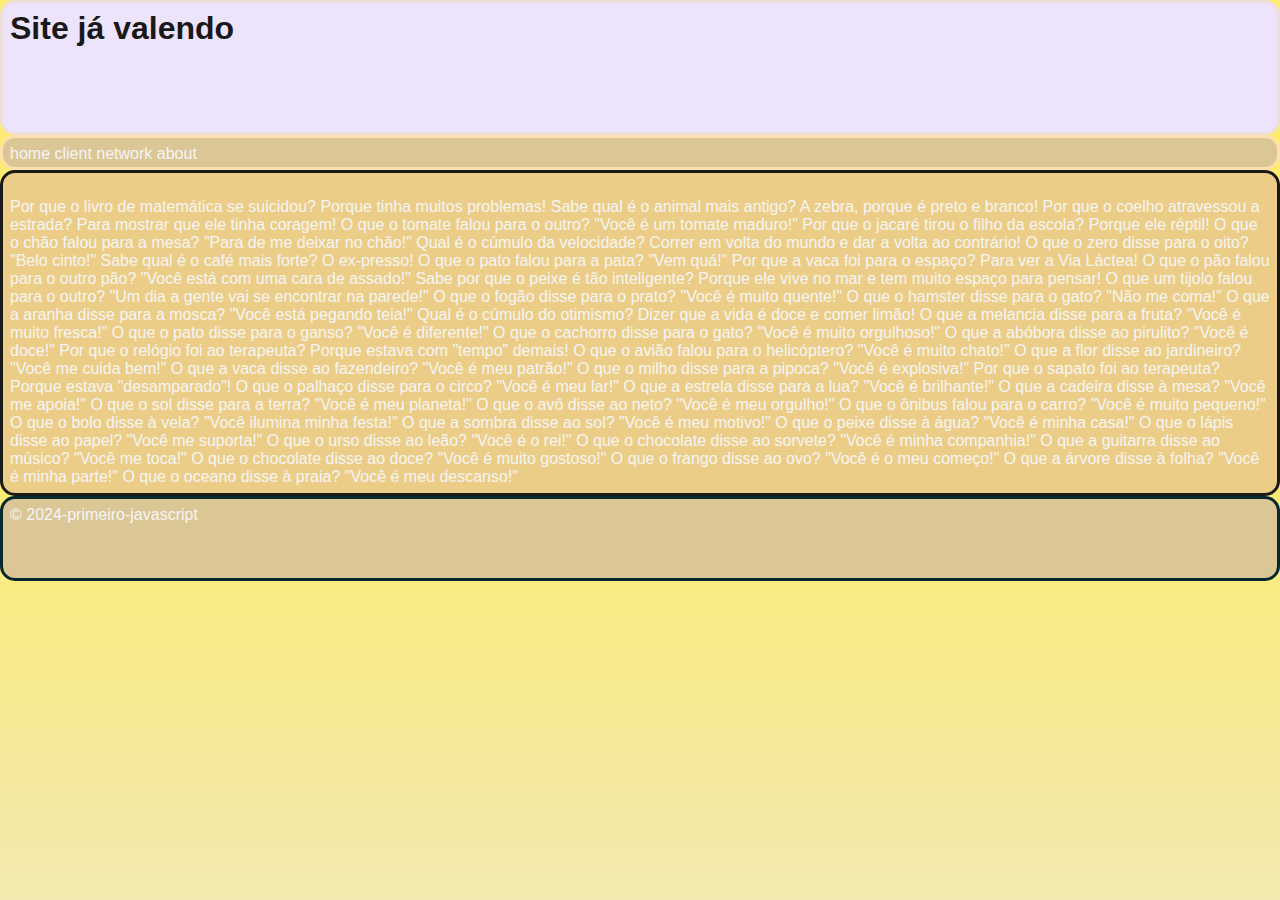
==== exp11.html @ 19dc57ea "Meu primeiro uploud" ====
<!DOCTYPE html>
<html lang="pt-br">

<head>
    <meta charset="UTF-8">
    <meta name="viewport" content="width=device-width, initial-scale=1.0">
    <title>Aula_11</title>
    <!--Aula 11: Introdução ao JavaScript: variáveis, tipos de dados e operadores.
    https://paletadecores.com/paleta/00bad3/00a8c1/0096af/00849c/00728a/
    https://mycolor.space/?hex=%2300BAD3&sub=1
    -->
    <link rel="shortcut icon" href="assents/homeicon.png.png" type="image/x-icon">
    <link rel="stylesheet" href="assents/css/style.css">
</head>

<body>
    <header>
        <h1>Site já valendo</h1>
    </header>

    <nav>
        <a href="exp11.html">home</a>
        <a href="exp12.html">client</a>
        <a href="exp13.html">network</a>
        <a href="#">about</a>
    </nav>

    <main>
        <img src="" alt="" srcset="">

        <p>
            Por que o livro de matemática se suicidou? Porque tinha muitos problemas!
            Sabe qual é o animal mais antigo? A zebra, porque é preto e branco!
            Por que o coelho atravessou a estrada? Para mostrar que ele tinha coragem!
            O que o tomate falou para o outro? "Você é um tomate maduro!"
            Por que o jacaré tirou o filho da escola? Porque ele réptil!
            O que o chão falou para a mesa? "Para de me deixar no chão!"
            Qual é o cúmulo da velocidade? Correr em volta do mundo e dar a volta ao contrário!
            O que o zero disse para o oito? "Belo cinto!"
            Sabe qual é o café mais forte? O ex-presso!
            O que o pato falou para a pata? "Vem quá!"
            Por que a vaca foi para o espaço? Para ver a Via Láctea!
            O que o pão falou para o outro pão? "Você está com uma cara de assado!"
            Sabe por que o peixe é tão inteligente? Porque ele vive no mar e tem muito espaço para pensar!
            O que um tijolo falou para o outro? "Um dia a gente vai se encontrar na parede!"
            O que o fogão disse para o prato? "Você é muito quente!"
            O que o hamster disse para o gato? "Não me coma!"
            O que a aranha disse para a mosca? "Você está pegando teia!"
            Qual é o cúmulo do otimismo? Dizer que a vida é doce e comer limão!
            O que a melancia disse para a fruta? "Você é muito fresca!"
            O que o pato disse para o ganso? "Você é diferente!"
            O que o cachorro disse para o gato? "Você é muito orgulhoso!"
            O que a abóbora disse ao pirulito? "Você é doce!"
            Por que o relógio foi ao terapeuta? Porque estava com "tempo" demais!
            O que o avião falou para o helicóptero? "Você é muito chato!"
            O que a flor disse ao jardineiro? "Você me cuida bem!"
            O que a vaca disse ao fazendeiro? "Você é meu patrão!"
            O que o milho disse para a pipoca? "Você é explosiva!"
            Por que o sapato foi ao terapeuta? Porque estava "desamparado"!
            O que o palhaço disse para o circo? "Você é meu lar!"
            O que a estrela disse para a lua? "Você é brilhante!"
            O que a cadeira disse à mesa? "Você me apoia!"
            O que o sol disse para a terra? "Você é meu planeta!"
            O que o avô disse ao neto? "Você é meu orgulho!"
            O que o ônibus falou para o carro? "Você é muito pequeno!"
            O que o bolo disse à vela? "Você ilumina minha festa!"
            O que a sombra disse ao sol? "Você é meu motivo!"
            O que o peixe disse à água? "Você é minha casa!"
            O que o lápis disse ao papel? "Você me suporta!"
            O que o urso disse ao leão? "Você é o rei!"
            O que o chocolate disse ao sorvete? "Você é minha companhia!"
            O que a guitarra disse ao músico? "Você me toca!"
            O que o chocolate disse ao doce? "Você é muito gostoso!"
            O que o frango disse ao ovo? "Você é o meu começo!"
            O que a árvore disse à folha? "Você é minha parte!"
            O que o oceano disse à praia? "Você é meu descanso!"

        </p>
    </main>
    <footer>
        <p>&copy; 2024-primeiro-javascript </p>
    </footer>
    <script>
        //window.alert('Bem-vindo a site da sua diversão!!!🐱')//

        let nome = prompt('Qual seu nome?')
        let idade = prompt('Qual a sua idade?')
        let data = prompt('Digite sua data de nascimento')
        let time = prompt('Qual o seu time?')
        let social = prompt('Qual seu nome social?')
        let relacionamento = prompt('Qual o seu estado civíl?')
        let fruta = prompt('Qual sua fruta preferida?')
        alert(' Olá ' + social + ', seu nome é ' + nome + ' , sua idade é ' + idade + ' e você nasceu em ' + data + ' e torce para o ' + time + ' você está ' + relacionamento + ' e você gosta de ' + fruta + '.')
        //document.getElementById(prompt)//

    </script>
</body>

</html>
---- assents/css/style.css ----
@charset "utf-8";

/* Folha de estilo para os exercicios de JavaScript */
/* 
paleta de cores deste site:
#2f4858 //footer
#265667 
#136473
#00737a //nav
#00817d
#008f7a //petrolio
#007ec3 //azul escuro
*/

* {
    margin: 0;
    padding: 0;
    box-sizing: border-box;
    /* color: black; */
}

body {

    /* background-image: linear-gradient(to bottom,#00bad3 50%, #00728a 100%);
    background-repeat: repeat; */
    background-image: linear-gradient(to bottom, #fdec6f 50%, #f2e9b0 100%);
    background-repeat: no-repeat;
    background-position: top;
    background-attachment: fixed;
    color: whitesmoke;
    font-family: Arial, sans-serif;
    margin: 0;
    padding: 0;
    box-sizing: content-box;
    justify-content: flex-start;
}

header {
    background-color: #ede3fb;
    height: 135px;
    border-radius: 15px;
    /* border-color: #00bad3; */
    border: solid #ecdfdb 3px;
    padding: 7px;
}

h1{
    color: #1a1919;
}

nav {
    background-color: #dbc695;
    height: 35px;
    border-radius: 15px;
    /* border-color: #00bad3; */
    border: solid #fedfae 3px;
    padding: 7px;
}

a{
    text-decoration: none;
    color: whitesmoke;
}

a:hover{
    text-decoration: none;
    color: whitesmoke;
}
main {
    background-color: #eccd87;
    /* height: auto; */
    height: 100%;
    border-radius: 15px;
    /* border-color: #00bad3; */
    border: solid #1a1919 3px;
    padding: 7px;
}

footer {
    background-color: #dbc695;
    height: 85px;
    border-radius: 15px;
    /* border-color: #00bad3; */
    border: solid #05282e 3px;
    padding: 7px;
}
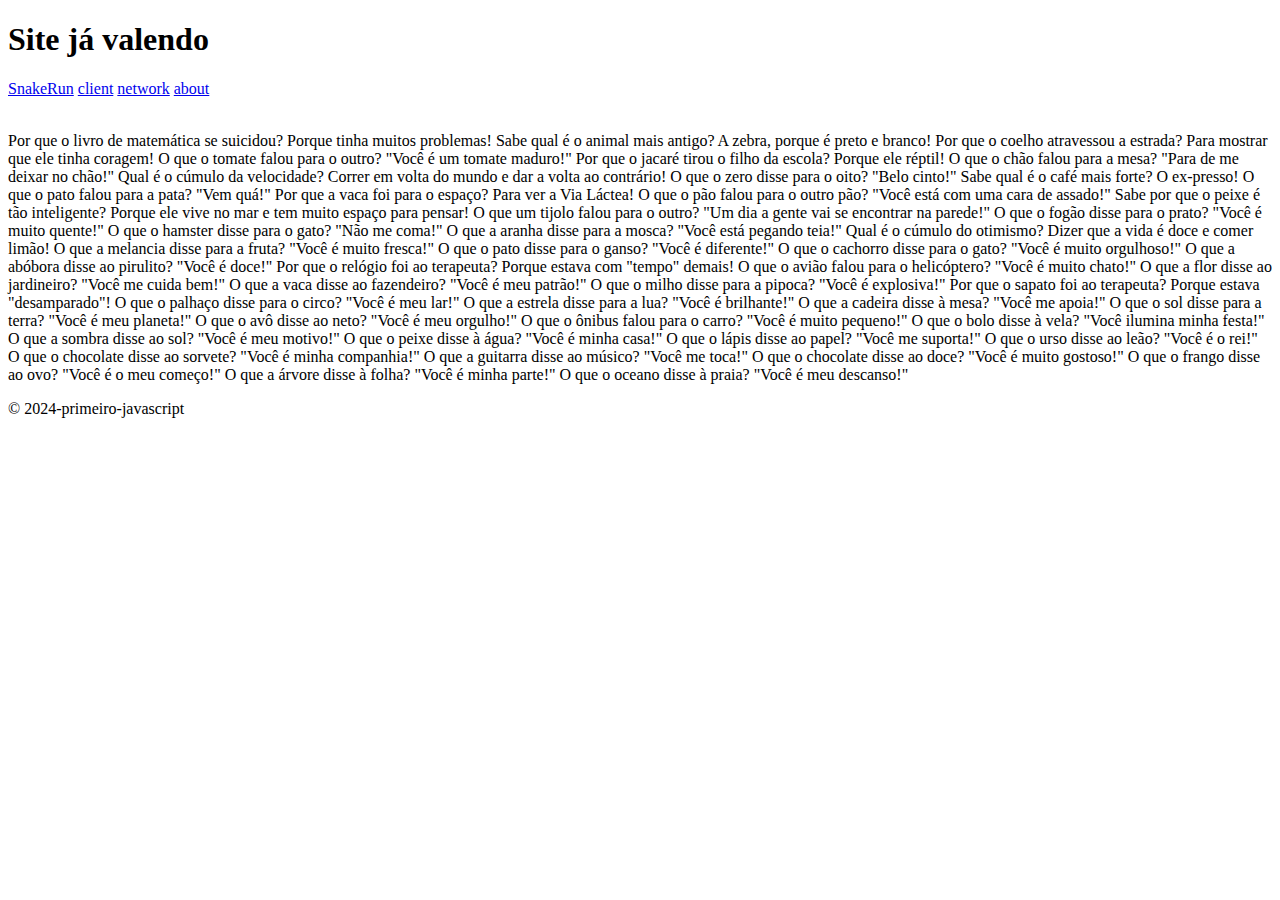
==== commit b1107287: "89" ====
--- a/exp11.html
+++ b/exp11.html
@@ -19,11 +19,12 @@
     </header>
 
     <nav>
-        <a href="exp11.html">home</a>
-        <a href="exp12.html">client</a>
-        <a href="exp13.html">network</a>
-        <a href="#">about</a>
+        <a href="index.html">SnakeRun</a>
+        <a href="exp11.html">client</a>
+        <a href="exp12.html">network</a>
+        <a href="exp13.html">about</a>
     </nav>
+
 
     <main>
         <img src="" alt="" srcset="">
